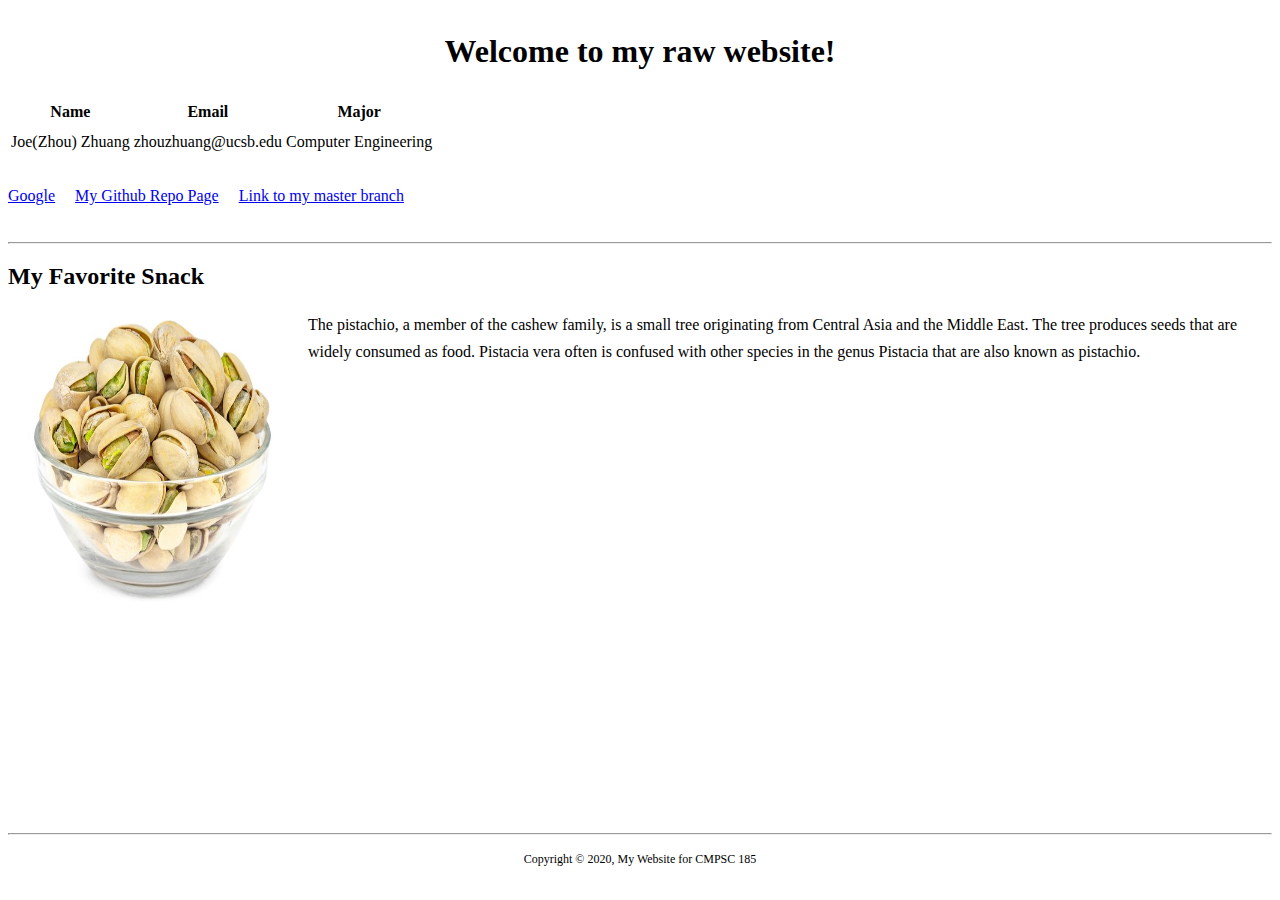
==== index.html @ 5990feec "add line space" ====
<!DOCTYPE html>
<html>

<head>
	<title>Hello World</title>
	<link rel="stylesheet" type ="text/css" 
	href="style.css">
	<style type="text/css">
		#main-header{
			text-align:center;
			padding:10px;
		<!--background-color:lime;-->

		}
		#main-footer{
			text-align:center;
			font-size:12px;
		}
		</style>
</head>

<body>
	<div id="main-header">
		<h1>Welcome to my raw website!</h1>
	</div>
<!-- Author table starts -->
	<table>
			<thead>
				<tr>
					<th>Name</th>
					<th>Email</th>
					<th>Major</th>
				</tr>
			</thead>
			<tbody>
				<tr>
					<td>Joe(Zhou) Zhuang</td>
					<td>zhouzhuang@ucsb.edu</td>
					<td>Computer Engineering</td>
				</tr>
			</tbody>
		</table>
<!-- Author table ends -->

<br>

<!-- google/github repo link starts -->
	<div 
	 style="display: inline-block;">
		<a href="https://google.com">Google</a> &nbsp; &nbsp;
	</div>
	<div 
	 style="display: inline-block;">
		<a href="https://github.com/zhouzhuang?tab=repositories">My Github Repo Page</a> &nbsp; &nbsp;
	</div>

	<div style = "display: inline-block;">
		<a href="https://github.com/zhouzhuang/CS185-Assignment1">Link to my master branch</a> 
	</div>

<!-- google/github repo link ends -->

<br>
<br>
<hr>

<!-- Favorite snack starts -->
	<div>
		<div>
			<h2>My Favorite Snack</h2>
			<a href="images/pistachios.jpg">
			<img src="images/pistachios.jpg" width = "300" height = "300 "style="float: left" alt="Pistachios in a bowl">
			</a>
		</div>
		<div><span style="vertical-align: middle;">
				The pistachio, a member of the cashew family, is a small tree originating from Central Asia and the
				Middle East.
				The tree produces seeds that are widely consumed as food.
				Pistacia vera often is confused with other species in the genus Pistacia that are also known as
				pistachio.
		
		</span></div>
	</div>
<!-- Favorite snack ends -->

<br><br><br><br><br><br><br><br><br><br><br><br><br><br><br><br><br><br>
<hr>
<footer id="main-footer">
	<p>Copyright &copy; 2020, My Website for CMPSC 185</p>
</footer>

</body>

</html>
---- style.css ----
.header{
    display: flex;
}

.link{
    width: 50px;
    margin-right: 1em;
    word-wrap: normal;
    display: inline-block;
}
.tab-extra{
    flex-grow: 10;
}

.nav-bar > div{
    padding: 10px;
}

.img{
    width: 10vw;
    height: 10vh;
}
.imgChild{
    vertical-align: middle;
}

.inner {
    align-items : center;

}

body{
    line-height:1.6em;
}
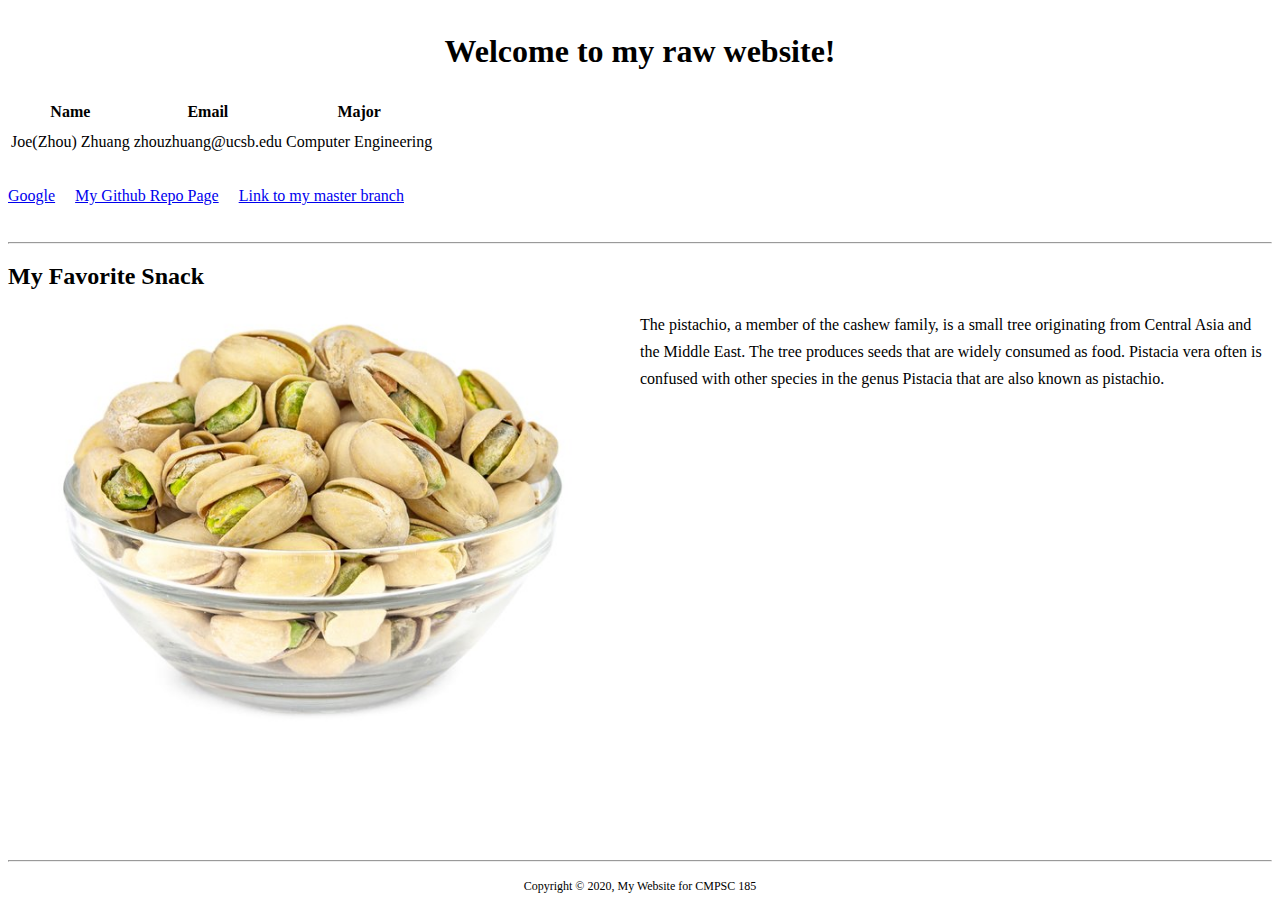
==== commit 52fa81f6: "Merge pull request #6 from zhouzhuang/layout" ====
--- a/index.html
+++ b/index.html
@@ -5,18 +5,7 @@
 	<title>Hello World</title>
 	<link rel="stylesheet" type ="text/css" 
 	href="style.css">
-	<style type="text/css">
-		#main-header{
-			text-align:center;
-			padding:10px;
-		<!--background-color:lime;-->
-
-		}
-		#main-footer{
-			text-align:center;
-			font-size:12px;
-		}
-		</style>
+	
 </head>
 
 <body>
@@ -65,14 +54,14 @@
 <hr>
 
 <!-- Favorite snack starts -->
-	<div>
-		<div>
+	<div >
+		<div class="image" >
 			<h2>My Favorite Snack</h2>
 			<a href="images/pistachios.jpg">
-			<img src="images/pistachios.jpg" width = "300" height = "300 "style="float: left" alt="Pistachios in a bowl">
+			<img src="images/pistachios.jpg" alt="Pistachios in a bowl">
 			</a>
 		</div>
-		<div><span style="vertical-align: middle;">
+		<div class="p1"><span>
 				The pistachio, a member of the cashew family, is a small tree originating from Central Asia and the
 				Middle East.
 				The tree produces seeds that are widely consumed as food.
--- a/style.css
+++ b/style.css
@@ -1,34 +1,26 @@
-.header{
-    display: flex;
-}
-
-.link{
-    width: 50px;
-    margin-right: 1em;
-    word-wrap: normal;
-    display: inline-block;
-}
-.tab-extra{
-    flex-grow: 10;
-}
-
-.nav-bar > div{
-    padding: 10px;
-}
-
-.img{
-    width: 10vw;
-    height: 10vh;
-}
-.imgChild{
-    vertical-align: middle;
-}
-
-.inner {
-    align-items : center;
-
-}
 
 body{
     line-height:1.6em;
 }
+
+#main-header{
+	text-align:center;
+	padding:10px;
+}
+#main-footer{
+	text-align:center;
+	font-size:12px;
+}
+
+.image img{
+    width: 50%;
+    height: 50%;
+    float: left;
+}
+
+.p1 span{
+    vertical-align: middle;
+}
+
+
+
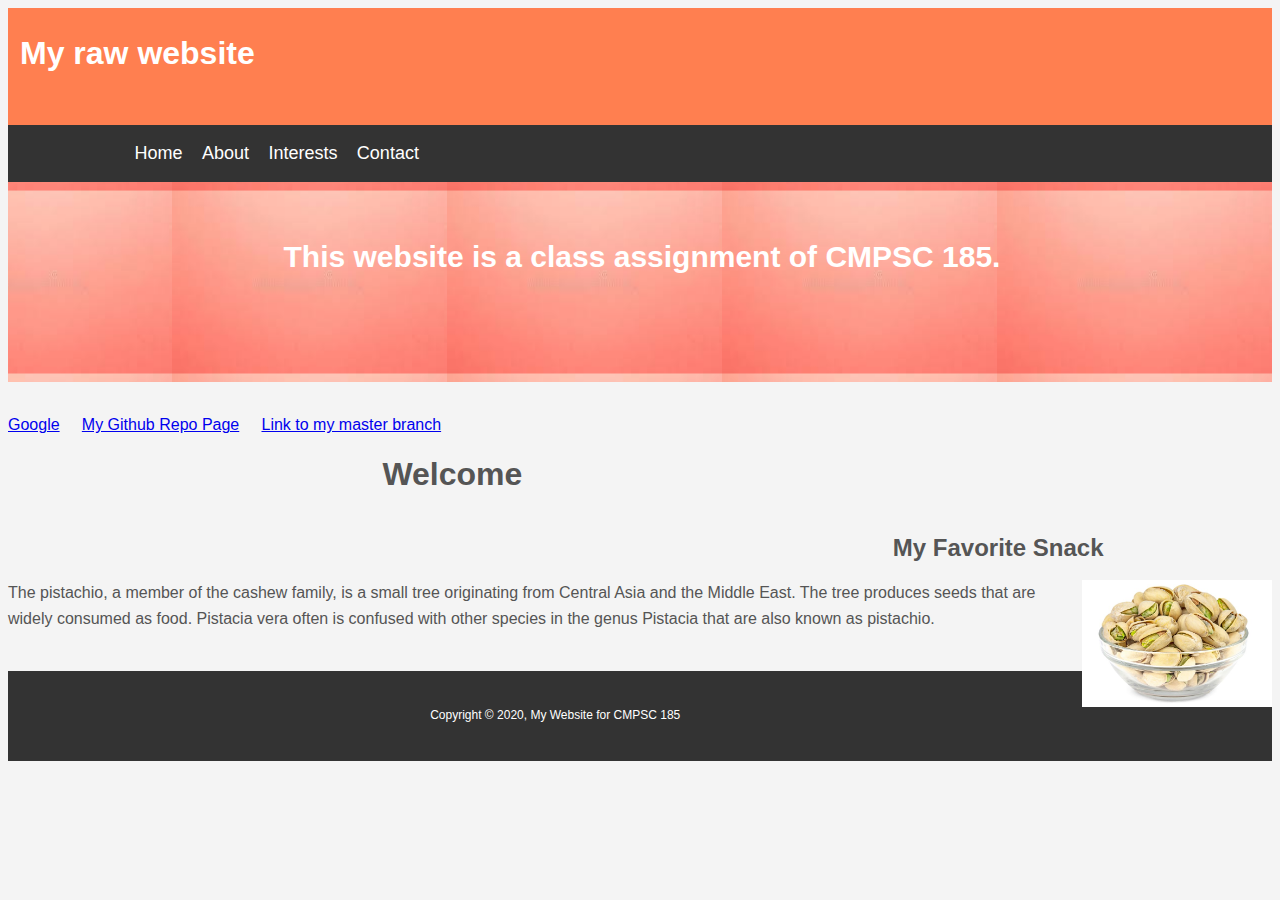
==== commit 58171ed9: "add background color and some placeholders" ====
--- a/index.html
+++ b/index.html
@@ -10,9 +10,37 @@
 
 <body>
 	<div id="main-header">
-		<h1>Welcome to my raw website!</h1>
+		<h1>My raw website</h1>
 	</div>
-<!-- Author table starts -->
+	<nav id="navbar">
+		<div class="container">
+			<ul>
+				<li><a href="#">Home</a></li>
+				<li><a href="#">About</a></li>
+				<li><a href="#">Interests</a></li>
+				<li><a href="#">Contact</a></li>
+			</ul>
+		</div>
+	</nav>
+	<!-- Links to each website-->
+	<section id="showcase">
+		<div class="container">
+		<h1> This website is a class assignment of CMPSC 185.</h1>
+		</div>
+	</section>
+		
+		<div class="links">
+			<a href="https://google.com">Google</a> &nbsp; &nbsp;
+			<a href="https://github.com/zhouzhuang?tab=repositories">My Github Repo Page</a> &nbsp; &nbsp;
+			<a href="https://github.com/zhouzhuang/CS185-Assignment1">Link to my master branch</a> 
+		</div>
+
+	<!--links end-->
+	<section id="main">
+		<h1>Welcome</h1>
+	
+		<!-- Author table starts -->
+		<!--
 	<table>
 			<thead>
 				<tr>
@@ -28,30 +56,20 @@
 					<td>Computer Engineering</td>
 				</tr>
 			</tbody>
-		</table>
+		</table>   -->
 <!-- Author table ends -->
+
+		</section>
 
 <br>
 
 <!-- google/github repo link starts -->
-	<div 
-	 style="display: inline-block;">
-		<a href="https://google.com">Google</a> &nbsp; &nbsp;
-	</div>
-	<div 
-	 style="display: inline-block;">
-		<a href="https://github.com/zhouzhuang?tab=repositories">My Github Repo Page</a> &nbsp; &nbsp;
-	</div>
-
-	<div style = "display: inline-block;">
-		<a href="https://github.com/zhouzhuang/CS185-Assignment1">Link to my master branch</a> 
-	</div>
 
 <!-- google/github repo link ends -->
 
 <br>
 <br>
-<hr>
+
 
 <!-- Favorite snack starts -->
 	<div >
@@ -72,8 +90,7 @@
 	</div>
 <!-- Favorite snack ends -->
 
-<br><br><br><br><br><br><br><br><br><br><br><br><br><br><br><br><br><br>
-<hr>
+
 <footer id="main-footer">
 	<p>Copyright &copy; 2020, My Website for CMPSC 185</p>
 </footer>
--- a/style.css
+++ b/style.css
@@ -1,26 +1,113 @@
 
 body{
     line-height:1.6em;
+    background-color:#f4f4f4;
+    color:#555;
+    font-family:Arial, Helvetica, sans-serif;
+    font-size: 16px;
 }
 
 #main-header{
-	text-align:center;
-	padding:10px;
+    background-color: coral;
+    color:#fff;
+    padding:10px;
 }
 #main-footer{
 	text-align:center;
-	font-size:12px;
+    font-size:12px;
+    background: #333;
+    color:white;
+    padding:20px;
+    margin-top:40px;
+}
+#navbar{
+    background-color:#333;
+    color:#fff;
+}
+#navbar ul{
+    padding:0;
+    list-style: none;
 }
 
-.image img{
-    width: 50%;
-    height: 50%;
-    float: left;
+#navbar li{
+    display:inline;  /* put lists in the same line */
 }
 
-.p1 span{
+#navbar a{
+    color:#fff;
+    text-decoration: none;
+    font-size:18px;
+    padding-right:15px;
+
+}
+
+#showcase{
+    background-image:url('images/coral.jfif');
+    background-position:center right;
+    text-align: center;
+    height: 200px;
+    margin-bottom:30px;
+ 
+}
+
+#showcase h1{
+    color:#fff;
+    font-size:30px;
+    line-height: 1.6em;
+    padding-top:30px;
+}
+
+.container{
+    width:80%;
+    margin:auto;
+    overflow:hidden;
+}
+.image img{
+    width: 15%;
+    height: 15%;
+    float: right;
+    box-sizing: border-box;
     vertical-align: middle;
 }
 
+body h1{
+    width:100%;
+    height:50px;
+    padding: 2px;
+    
+    position:relative;
+}
 
+#main{
+    float:left;
+    width:70%;
+    padding:0 30px;
+    box-sizing: border-box;
+    text-align: center;
+}
 
+#sidebar{
+    float:right;
+    width:70%;
+    background: #333;
+    color:#fff;
+    padding:10px;
+    box-sizing: border-box;
+}
+
+.link{
+    display: inline-block;
+}
+
+@media(max-width:600px){
+    #main{
+        width:100%;
+        float:none;
+    } 
+
+    #sidebar{
+        width:100%;
+        float:none;
+    }
+
+}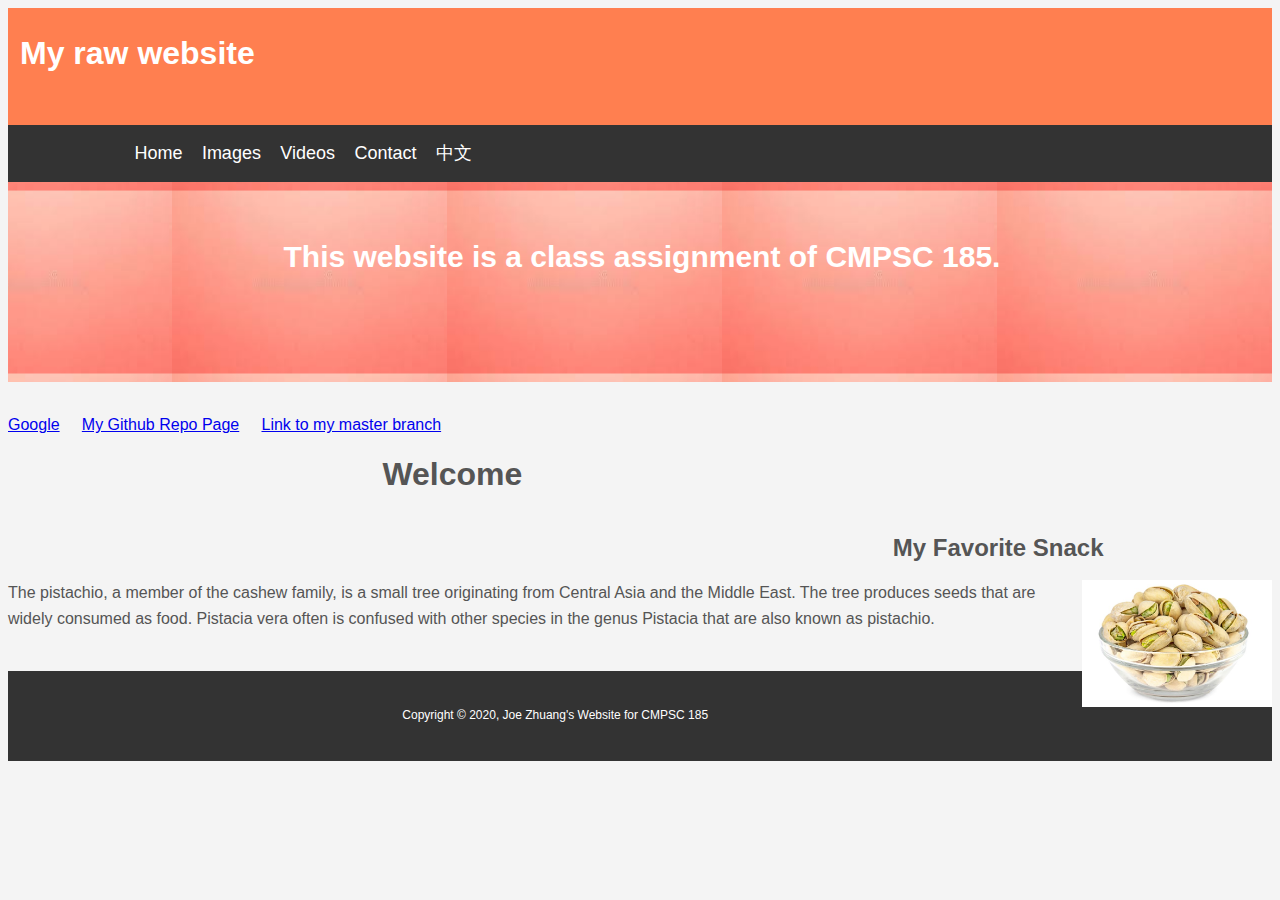
==== commit d8d21416: "add raw website for videos/images" ====
--- a/index.html
+++ b/index.html
@@ -1,11 +1,12 @@
 <!DOCTYPE html>
-<html>
+<html class="client-js ve-not-available" dir="ltr" lang="zh">
 
 <head>
 	<title>Hello World</title>
 	<link rel="stylesheet" type ="text/css" 
 	href="style.css">
-	
+
+
 </head>
 
 <body>
@@ -15,13 +16,18 @@
 	<nav id="navbar">
 		<div class="container">
 			<ul>
-				<li><a href="#">Home</a></li>
-				<li><a href="#">About</a></li>
-				<li><a href="#">Interests</a></li>
+				<li><a href="index.html">Home</a></li>
+				<li><a href="images.html">Images</a></li>
+				<li><a href="videos.html">Videos</a></li>
 				<li><a href="#">Contact</a></li>
+				<li><a href="zh-CN.html">中文</a></li>
+			
 			</ul>
 		</div>
 	</nav>
+
+
+	
 	<!-- Links to each website-->
 	<section id="showcase">
 		<div class="container">
@@ -92,7 +98,7 @@
 
 
 <footer id="main-footer">
-	<p>Copyright &copy; 2020, My Website for CMPSC 185</p>
+	<p>Copyright &copy; 2020, Joe Zhuang's Website for CMPSC 185</p>
 </footer>
 
 </body>
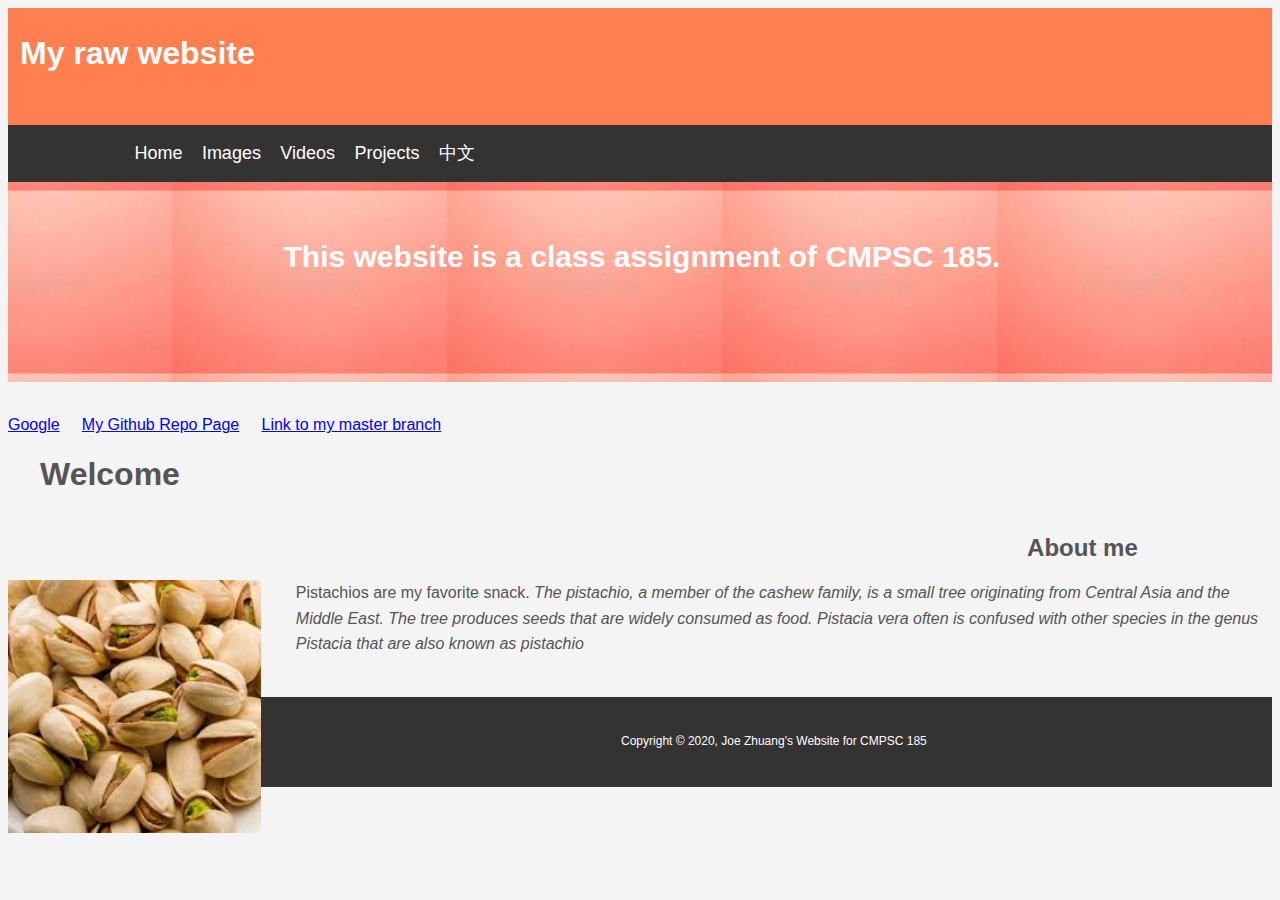
==== commit 2705e1b6: "add videos,images,and projects page" ====
--- a/index.html
+++ b/index.html
@@ -19,7 +19,7 @@
 				<li><a href="index.html">Home</a></li>
 				<li><a href="images.html">Images</a></li>
 				<li><a href="videos.html">Videos</a></li>
-				<li><a href="#">Contact</a></li>
+				<li><a href="projects.html">Projects</a></li>
 				<li><a href="zh-CN.html">中文</a></li>
 			
 			</ul>
@@ -78,22 +78,24 @@
 
 
 <!-- Favorite snack starts -->
-	<div >
-		<div class="image" >
-			<h2>My Favorite Snack</h2>
-			<a href="images/pistachios.jpg">
-			<img src="images/pistachios.jpg" alt="Pistachios in a bowl">
+	<div>
+		
+			<div class="image-index" >
+			<h2>About me</h2>
+			<a href="images/pistachios.jfif">
+			<img src="images/pistachios.jfif" alt="Pistachios in a bowl" >
 			</a>
-		</div>
-		<div class="p1"><span>
-				The pistachio, a member of the cashew family, is a small tree originating from Central Asia and the
-				Middle East.
-				The tree produces seeds that are widely consumed as food.
-				Pistacia vera often is confused with other species in the genus Pistacia that are also known as
-				pistachio.
+			<span> Pistachios are my favorite snack. </span>
+			<span> <em>The pistachio, a member of the cashew family, 
+			is a small tree originating from Central Asia and the Middle East.
+			The tree produces seeds that are widely consumed as food. 
+			Pistacia vera often is confused with other species in the genus Pistacia that are also known as pistachio</em></span>
+			</div>
 		
-		</span></div>
-	</div>
+
+			
+		
+	
 <!-- Favorite snack ends -->
 
 
--- a/style.css
+++ b/style.css
@@ -1,5 +1,6 @@
 
 body{
+    
     line-height:1.6em;
     background-color:#f4f4f4;
     color:#555;
@@ -62,13 +63,6 @@
     margin:auto;
     overflow:hidden;
 }
-.image img{
-    width: 15%;
-    height: 15%;
-    float: right;
-    box-sizing: border-box;
-    vertical-align: middle;
-}
 
 body h1{
     width:100%;
@@ -83,7 +77,7 @@
     width:70%;
     padding:0 30px;
     box-sizing: border-box;
-    text-align: center;
+  
 }
 
 #sidebar{
@@ -99,6 +93,75 @@
     display: inline-block;
 }
 
+.row {
+    display: flex;
+  }
+  
+  /* Create three equal columns that sits next to each other */
+.column {
+    width:45%;
+    height:45%;
+    padding:15px;
+
+    text-align:center;
+  }
+
+
+.wrapper{
+    height:70%;
+    width:70%;
+    padding:15px;
+    text-align:center;
+    object-fit: fill;
+}
+.videowrapper {
+    position: relative; /* move around elements from where currently standing */
+   
+   
+}
+
+.videowrapper iframe {
+   
+   
+}
+
+.mp4 {
+    width: 30%;
+    height: 15%;
+}
+
+.img-img{
+    width: 30%;
+    height: 30%;
+    vertical-align: middle;
+   
+}
+
+.image-index img{
+    width: 20%;
+    height: 20%;
+    float:left;
+    padding-right: 35px;
+}
+
+.image-index h2 {
+    text-align: center;
+}
+
+.pro1 {
+    vertical-align: middle;
+    width:50%;
+    height:50%;
+    padding: 20px;
+}
+
+.pro2 {
+    vertical-align: middle;
+    width:50%;
+    height:50%;
+    padding: 20px;
+}
+
 @media(max-width:600px){
     #main{
         width:100%;
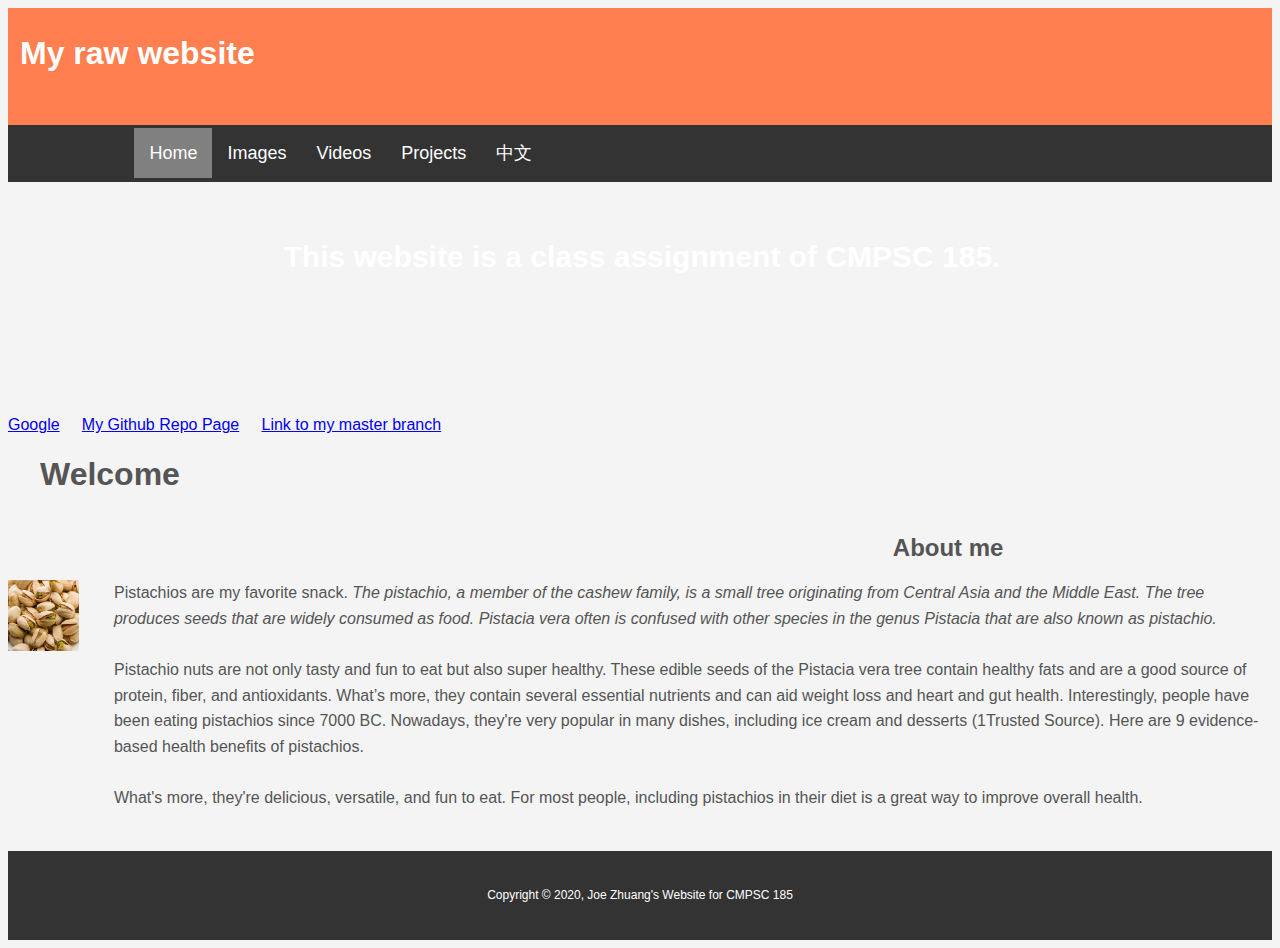
==== commit e79e4d6d: "add UI elements and content thumbnails responsive to user click/hover" ====
--- a/index.html
+++ b/index.html
@@ -16,7 +16,7 @@
 	<nav id="navbar">
 		<div class="container">
 			<ul>
-				<li><a href="index.html">Home</a></li>
+				<li><a class="current" href="index.html">Home</a></li>
 				<li><a href="images.html">Images</a></li>
 				<li><a href="videos.html">Videos</a></li>
 				<li><a href="projects.html">Projects</a></li>
@@ -76,25 +76,45 @@
 <br>
 <br>
 
-
+	
 <!-- Favorite snack starts -->
 	<div>
-		
-			<div class="image-index" >
 			<h2>About me</h2>
-			<a href="images/pistachios.jfif">
-			<img src="images/pistachios.jfif" alt="Pistachios in a bowl" >
-			</a>
-			<span> Pistachios are my favorite snack. </span>
-			<span> <em>The pistachio, a member of the cashew family, 
+			
+			<div id="image-index" >
+			<div>
+			<img src="images/pistachios.jfif" alt="Pistachios in a bowl"  >
+			</a></div>
+
+			<span > Pistachios are my favorite snack. <em>The pistachio, a member of the cashew family, 
 			is a small tree originating from Central Asia and the Middle East.
 			The tree produces seeds that are widely consumed as food. 
-			Pistacia vera often is confused with other species in the genus Pistacia that are also known as pistachio</em></span>
+			Pistacia vera often is confused with other species in the genus Pistacia that are also known as pistachio.</em>
+			<br><br>
+			Pistachio nuts are not only tasty and fun to eat but also super healthy.
+
+			These edible seeds of the Pistacia vera tree contain healthy fats and are a good source of protein, fiber, and antioxidants.
+
+			What’s more, they contain several essential nutrients and can aid weight loss and heart and gut health.
+
+			Interestingly, people have been eating pistachios since 7000 BC. Nowadays, they're very popular in many dishes, including ice cream and desserts (1Trusted Source).
+
+			Here are 9 evidence-based health benefits of pistachios.
+
+			<br><br>
+			What's more, they're delicious, versatile, and fun to eat. For most people, including pistachios in their diet is a great way to improve overall health.
+
+</span>
+			
 			</div>
-		
-
-			
-		
+<script src="//ajax.googleapis.com/ajax/libs/jquery/1.9.1/jquery.min.js"></script>
+<script type="text/javascript">
+ $(document).ready(function(){
+      $('#image-index1').on("click", function(){
+         $('#mimage-index2').toggle();
+      });
+   });
+</script>
 	
 <!-- Favorite snack ends -->
 
@@ -103,6 +123,33 @@
 	<p>Copyright &copy; 2020, Joe Zhuang's Website for CMPSC 185</p>
 </footer>
 
+
+<!-- Back to top botton begins-->
+<!-- code comes from W3schools, link: https://www.w3schools.com/howto/howto_js_scroll_to_top.asp-->
+<button onclick="topFunction()" id="myBtn" title="Back to top">Back to top</button>
+
+<script>
+//Get the button
+var mybutton = document.getElementById("myBtn");
+
+// When the user scrolls down 20px from the top of the document, show the button
+window.onscroll = function() {scrollFunction()};
+
+function scrollFunction() {
+  if (document.body.scrollTop > 20 || document.documentElement.scrollTop > 20) {
+    mybutton.style.display = "block";
+  } else {
+    mybutton.style.display = "none";
+  }
+}
+
+// When the user clicks on the button, scroll to the top of the document
+function topFunction() {
+  document.body.scrollTop = 0;
+  document.documentElement.scrollTop = 0;
+}
+</script>
+<!-- Back to top bottom ends-->
 </body>
 
 </html>
--- a/style.css
+++ b/style.css
@@ -38,7 +38,7 @@
     color:#fff;
     text-decoration: none;
     font-size:18px;
-    padding-right:15px;
+    padding:15px;
 
 }
 
@@ -93,23 +93,173 @@
     display: inline-block;
 }
 
-.row {
-    display: flex;
-  }
+
   
   /* Create three equal columns that sits next to each other */
-.column {
-    width:45%;
-    height:45%;
-    padding:15px;
-
-    text-align:center;
+#index-gallery {
+    display:grid;
+    grid-template-columns: 1fr 1fr 1fr;
+    grid-template-rows: auto;
+    gap: 10px;
+    grid-template-areas: 
+    "gallery-p gallery-p gallery-p"
+    "gallery-h2 gallery-h2 gallery-h2"
+    "img1 img2 img3"
+    "img4 img5 img6"
+    "img7 img8 img9"
   }
-
+#index-gallery .gallery-img{
+    width: 100%;
+    height: 300px;
+    background-repeat: no-repeat;
+    background-size: cover;
+    background-position: center;
+    cursor: pointer;
+}
+/* Images */
+#index-gallery p {
+    grid-area: gallery-p;
+}
+
+#index-gallery h2 {
+    grid-area: gallery-h2;
+}
+
+#index-gallery .img1{
+    grid-area: img1;
+    background-image: url("images/img1.jpg");
+}
+
+#index-gallery .img2{
+    grid-area: img2;
+    background-image: url("images/img2.jpg");
+}
+
+#index-gallery .img3{
+    grid-area: img3;
+    background-image: url("images/img3.jpg");
+}
+
+#index-gallery .img4{
+    grid-area: img4;
+    background-image: url("images/img4.jpg");
+}
+
+#index-gallery .img5{
+    grid-area: img5;
+    background-image: url("images/img5.jpg");
+}
+
+#index-gallery .img6{
+    grid-area: img6;
+    background-image: url("images/img6.jpg");
+}
+
+#index-gallery .img7{
+    grid-area: img7;
+    background-image: url("images/img7.jpg");
+}
+
+#index-gallery .img8{
+    grid-area: img8;
+    background-image: url("images/img8.jpg");
+}
+
+#index-gallery .img9{
+    grid-area: img9;
+    background-image: url("images/img9.jpg");
+}
+
+/* images end */
+
+/* GAllery image titles */
+
+.gallery-img div {
+    width: 100%;
+    height: 100%;
+    background-color: #000000;
+    opacity: 0;
+    display: flex;
+    justify-content: center;
+    align-items: center;
+}
+
+.gallery-img a {
+    font-family: Arial, Helvetica, sans-serif;
+    font-size: 18px;
+    color: #ffffff;
+    text-decoration: none;
+    text-transform: uppercase;
+}
+
+.gallery-img div:hover {
+    opacity: 0.8;
+    transition: all ease-in-out 100ms;
+}
+
+/* popup window when clicked */
+.img-window {
+    width: 100vw;
+    height: 100wh;
+    background-color: rgba(0,0,0,0.8);
+    position: fixed;
+    top: 0;
+    left: 0;
+    cursor: pointer;
+    display: flex;
+    justify-content: center;
+    align-items: center;
+    z-index: 100;
+
+}
+
+.img-window img {
+    max-height: 80vh;
+    max-width: 80vw;
+
+
+}
+
+/* Next Image */
+.img-btn-next {
+    display: block;
+    padding: 6px 10px;
+    border-radius: 4px;
+    background-color: #111111;
+    position: fixed;
+    top: 35vh;
+    z-index: 500;
+    font-family: Arial, Helvetica, sans-serif;
+    color: #ffffff;
+    text-transform: uppercase;
+    cursor: pointer;
+}
+
+.img-btn-next:hover {
+    opacity: 0.8;
+}
+
+.img-btn-prev {
+    display: block;
+    padding: 6px 10px;
+    border-radius: 4px;
+    background-color: #111111;
+    position: fixed;
+    top: 35vh;
+    z-index: 500;
+    font-family: Arial, Helvetica, sans-serif;
+    color: #ffffff;
+    text-transform: uppercase;
+     cursor: pointer;
+}
+
+.img-btn-prev:hover {
+    opacity: 0.8;
+}
 
 .wrapper{
-    height:70%;
-    width:70%;
+    height:400;
+    width:215;
     padding:15px;
     text-align:center;
     object-fit: fill;
@@ -120,48 +270,69 @@
    
 }
 
-.videowrapper iframe {
-   
-   
-}
 
 .mp4 {
     width: 30%;
     height: 15%;
 }
 
-.img-img{
-    width: 30%;
-    height: 30%;
+
+
+#image-index {
+    display:flex;
+    
+}
+#image-index img {
+    width: 100%;
+    height: auto;
+
+}
+
+#image-index span {
+    margin-left : 35px
+}
+.pro1 img {
     vertical-align: middle;
-   
-}
-
-.image-index img{
-    width: 20%;
-    height: 20%;
-    float:left;
-    padding-right: 35px;
-}
-
-.image-index h2 {
-    text-align: center;
-}
-
-.pro1 {
+    width:15%;
+    height:15%;
+    padding: 20px;
+}
+
+.pro2 img {
     vertical-align: middle;
-    width:50%;
-    height:50%;
+    width:15%;
+    height:15%;
     padding: 20px;
 }
 
-.pro2 {
-    vertical-align: middle;
-    width:50%;
-    height:50%;
-    padding: 20px;
-}
-
+#navbar .current {
+    background-color: gray
+}
+
+#navbar ul {
+    display: flex;
+}
+
+#myBtn {
+    display: none;
+    position: fixed;
+    bottom: 20px;
+    right: 30px;
+    z-index: 99;
+    font-size: 18px;
+    border: none;
+    outline: none;
+    background-color: orangered;
+    color: white;
+    cursor: pointer;
+    padding: 15px;
+    border-radius: 4px;
+  }
+  
+#myBtn:hover {
+    background-color: #555;
+  }
+  
 @media(max-width:600px){
     #main{
         width:100%;
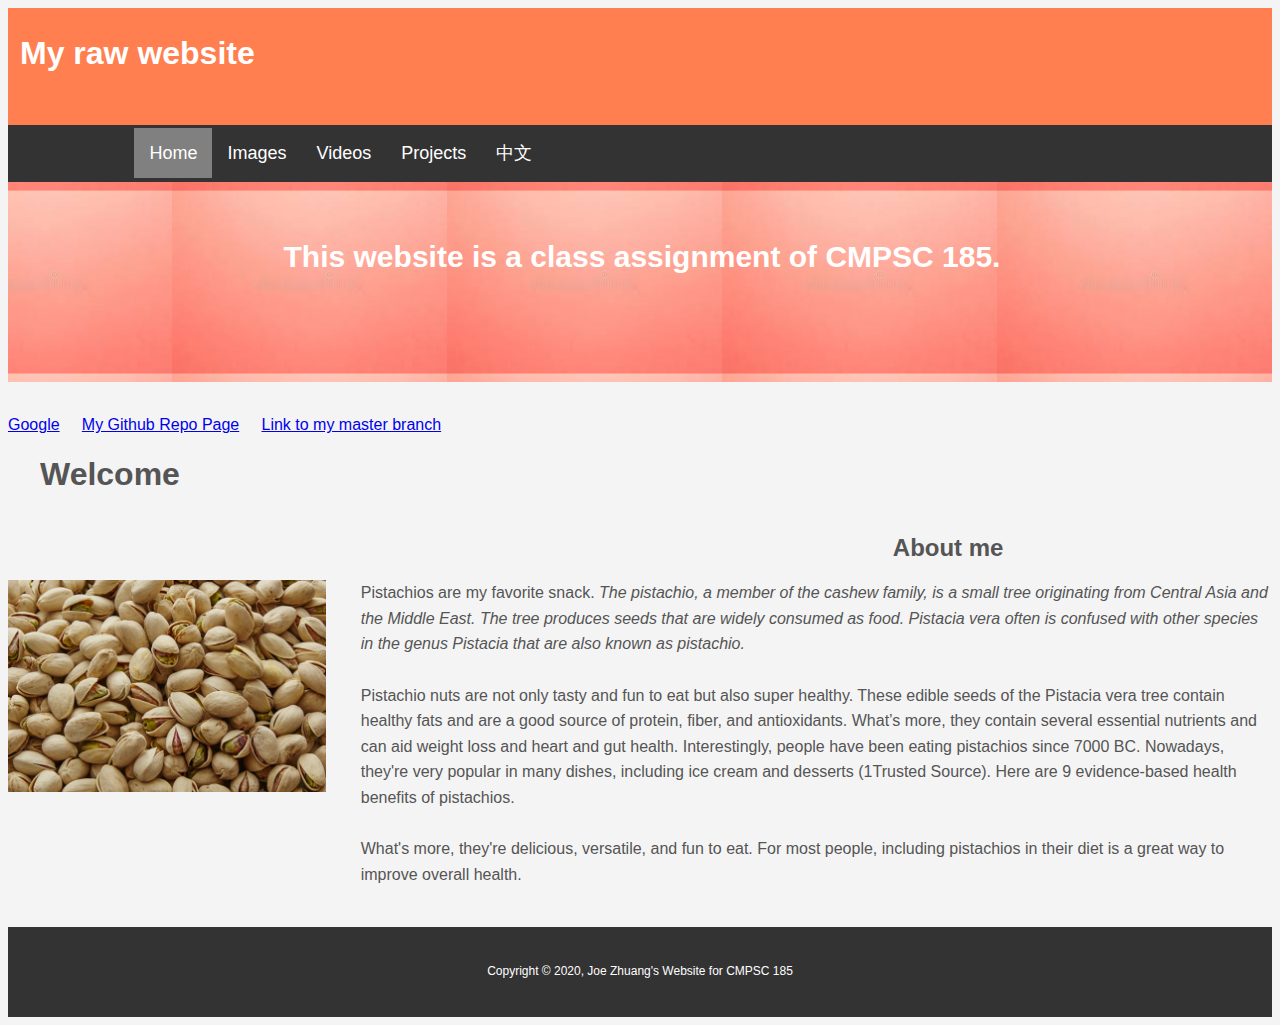
==== commit fd61de66: "change images" ====
--- a/index.html
+++ b/index.html
@@ -83,7 +83,7 @@
 			
 			<div id="image-index" >
 			<div>
-			<img src="images/pistachios.jfif" alt="Pistachios in a bowl"  >
+			<img src="images/pistachios.jpg" alt="Pistachios in a bowl"  >
 			</a></div>
 
 			<span > Pistachios are my favorite snack. <em>The pistachio, a member of the cashew family, 
--- a/style.css
+++ b/style.css
@@ -1,4 +1,3 @@
-
 body{
     
     line-height:1.6em;
@@ -48,6 +47,7 @@
     text-align: center;
     height: 200px;
     margin-bottom:30px;
+    background-color: pink
  
 }
 
@@ -200,7 +200,7 @@
 /* popup window when clicked */
 .img-window {
     width: 100vw;
-    height: 100wh;
+    height: 100%;
     background-color: rgba(0,0,0,0.8);
     position: fixed;
     top: 0;
@@ -227,7 +227,7 @@
     border-radius: 4px;
     background-color: #111111;
     position: fixed;
-    top: 35vh;
+    top: 48vh;
     z-index: 500;
     font-family: Arial, Helvetica, sans-serif;
     color: #ffffff;
@@ -245,7 +245,7 @@
     border-radius: 4px;
     background-color: #111111;
     position: fixed;
-    top: 35vh;
+    top: 48vh;
     z-index: 500;
     font-family: Arial, Helvetica, sans-serif;
     color: #ffffff;
@@ -284,7 +284,7 @@
 }
 #image-index img {
     width: 100%;
-    height: auto;
+    height: 50;
 
 }
 
